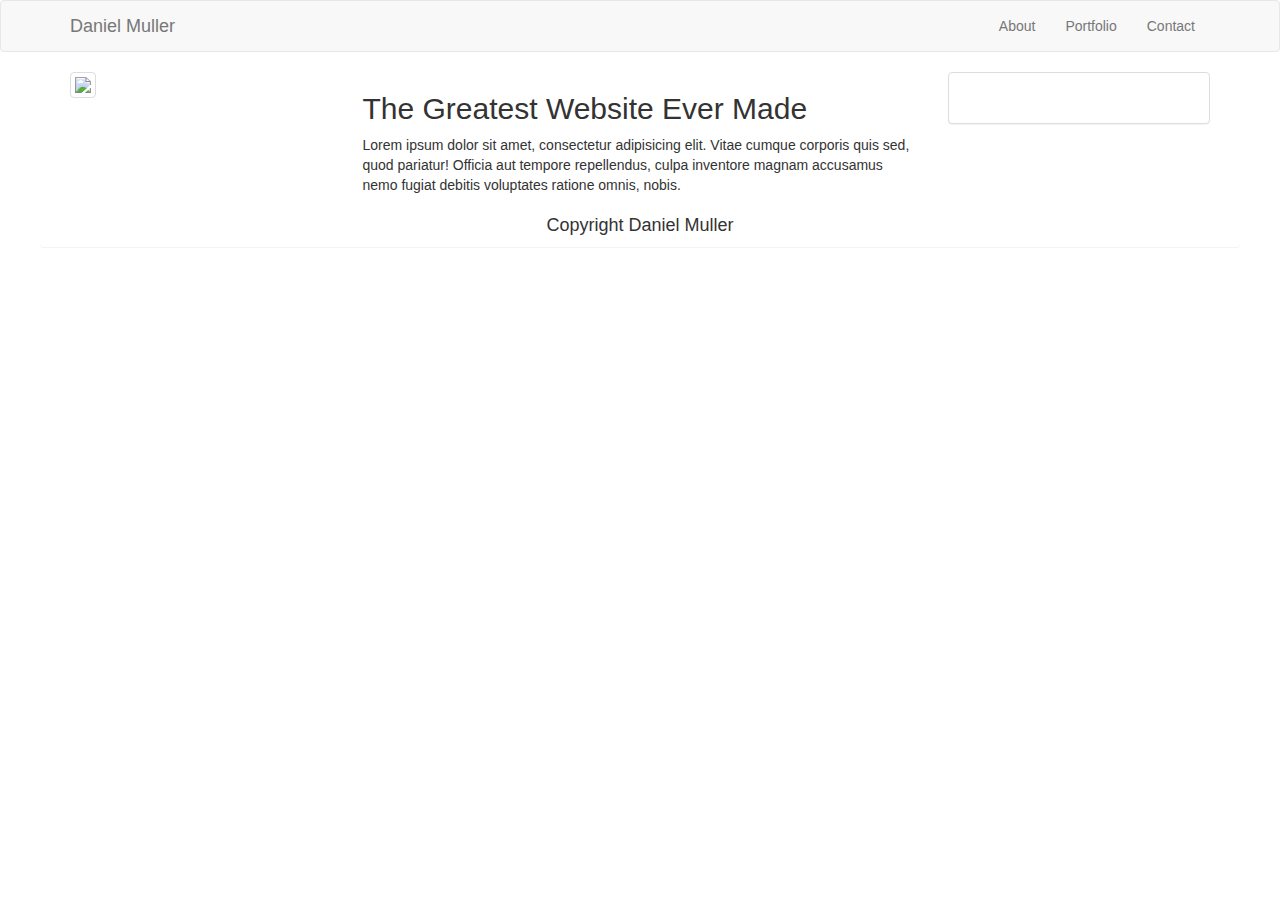
==== index.html @ cb131383 "Initial Commit" ====
<!DOCTYPE html>
<html lang="en-us">

<head>

  <meta charset="UTF-8">
  <title>My Website</title>

  <!-- We need to bring in the bootstrap CSS -->
  <link rel="stylesheet" href="assets/css/reset.css">
  <link rel="stylesheet" href="assets/css/style.css">
  <link rel="stylesheet" href="https://maxcdn.bootstrapcdn.com/bootstrap/3.3.6/css/bootstrap.min.css">

</head>

<body>

  <!-- Static navbar -->
  <nav class="navbar navbar-default">
    <div class="container">
      
      <div class="navbar-header">
        <button type="button" class="navbar-toggle collapsed" data-toggle="collapse" data-target="#navbar" aria-expanded="false" aria-controls="navbar">
              <span class="sr-only">Toggle navigation</span>
              <span class="icon-bar"></span>
              <span class="icon-bar"></span>
              <span class="icon-bar"></span>
            </button>
        <a class="navbar-brand" href="#">Daniel Muller</a>
      </div>
      
      <div id="navbar" class="navbar-collapse collapse">
        <ul class="nav navbar-nav navbar-right">
          <li><a href="../navbar-static-top/">About</a></li>
          <li><a href="../navbar-static-top/">Portfolio</a></li>
          <li><a href="../navbar-static-top/">Contact</a></li>
        </ul>
      </div>

      <!--/.nav-collapse -->
    </div>
    <!--/.container-fluid -->
  </nav>

  <!-- Main Body goes in Container -->
  <div class="container" id="mainContainer">
    <!-- <div class="row">
      <div class="col-md-6">
        
        <div class="panel panel-default">
          <div class="panel-body">
            <h1>All about me...</h1>
          </div>
        </div>
      </div>

    </div>  -->


    <div class="row">
      <div class="col-lg-3 col-md-3">
        <img class="img img-thumbnail" src="http://placehold.it/200x200">
      </div>
      <div class="col-lg-6 col-md-6">
        <h2>The Greatest Website Ever Made</h2>
        <p>Lorem ipsum dolor sit amet, consectetur adipisicing elit. Vitae cumque corporis quis sed, quod pariatur! Officia aut tempore repellendus, culpa inventore magnam accusamus nemo fugiat debitis voluptates ratione omnis, nobis.</p>
      </div>
      <div class="col-lg-3 col-md-3">
        <div class="panel panel-default">
          <div class="panel-body">
            <div class="text-center">
              <img class="" src="http://placehold.it/50x50" alt="">
              <img class="" src="http://placehold.it/50x50" alt="">
              <img class="" src="http://placehold.it/50x50" alt="">
            </div>
          </div>
        </div>
    </div>
    <br>




    <div class="row">
      <div class="panel col-lg-12 col-md-12 text-center">
        <h4>Copyright Daniel Muller</h4>

        <!-- The content in this div gets wrapped in a panel -->
        <!-- <div class="panel panel-default">
          <div class="panel-body">
            <div class="text-center">
              <img class="" src="http://placehold.it/50x50" alt="">
              <img class="" src="http://placehold.it/50x50" alt="">
              <img class="" src="http://placehold.it/50x50" alt="">
            </div>
          </div>
        </div> -->

      </div>
    </div>
  </div>
</body>

</html>
---- assets/css/style.css ----
#mainContainer {
	background-image: url("../images/concrete-texture.png");
	background-repeat: repeat;
}
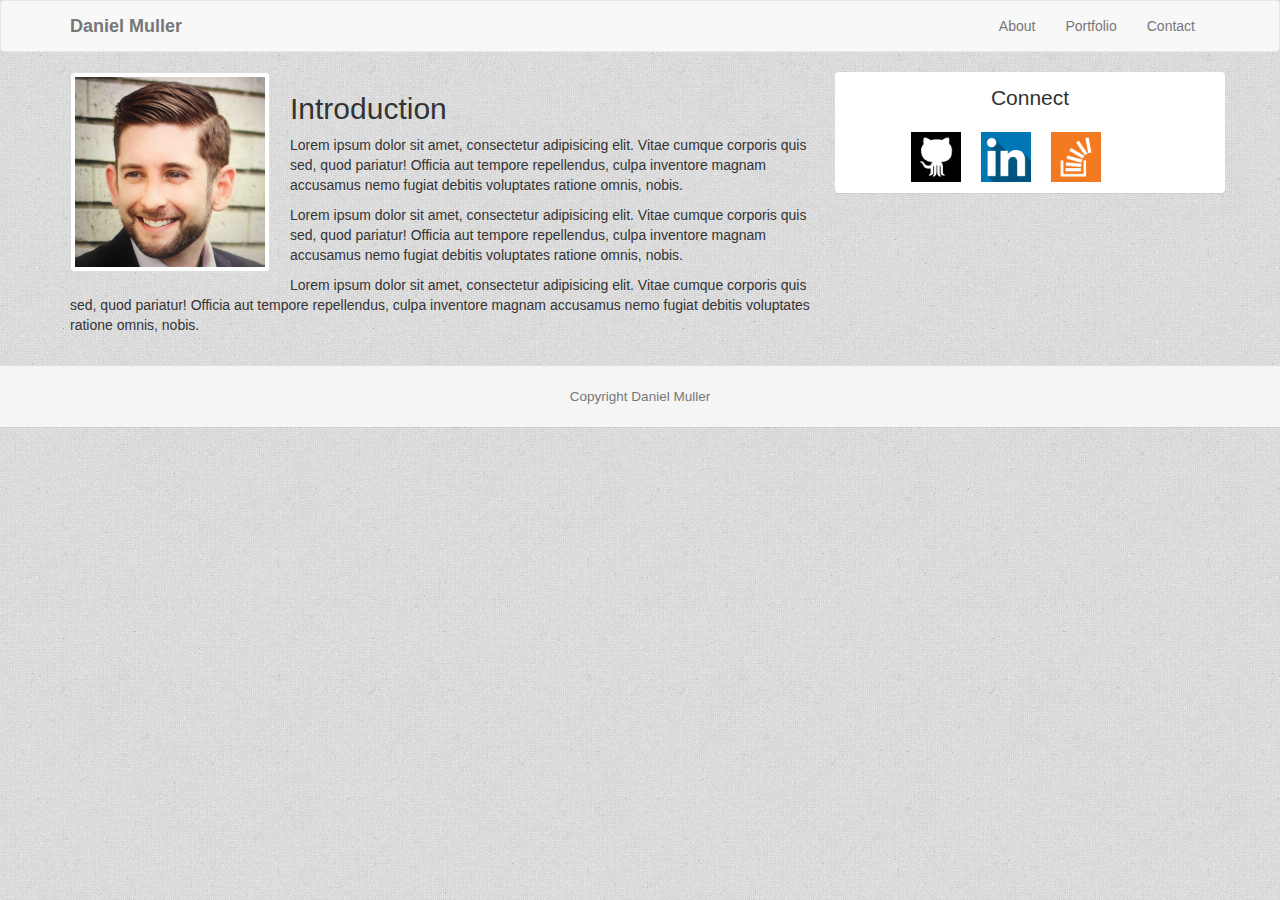
==== commit aa0ab663: "Main page updates, formatting" ====
--- a/index.html
+++ b/index.html
@@ -26,14 +26,14 @@
               <span class="icon-bar"></span>
               <span class="icon-bar"></span>
             </button>
-        <a class="navbar-brand" href="#">Daniel Muller</a>
+        <a class="navbar-brand" href="#"><b>Daniel Muller</b ></a>
       </div>
       
       <div id="navbar" class="navbar-collapse collapse">
         <ul class="nav navbar-nav navbar-right">
-          <li><a href="../navbar-static-top/">About</a></li>
-          <li><a href="../navbar-static-top/">Portfolio</a></li>
-          <li><a href="../navbar-static-top/">Contact</a></li>
+          <li><a href="index.html">About</a></li>
+          <li><a href="portfolio.html">Portfolio</a></li>
+          <li><a href="contact.html">Contact</a></li>
         </ul>
       </div>
 
@@ -44,46 +44,56 @@
 
   <!-- Main Body goes in Container -->
   <div class="container" id="mainContainer">
-    <!-- <div class="row">
-      <div class="col-md-6">
-        
-        <div class="panel panel-default">
-          <div class="panel-body">
-            <h1>All about me...</h1>
-          </div>
-        </div>
+
+
+
+    <div class="row"> 
+
+      <div class="col-lg-8 col-md-8"> <!-- Headshot and Intro Paragraphs Row -->
+        <img class="img-thumbnail pull-left" src="assets/images/dmHead.jpg" width="200px">
+        <h2>Introduction</h2>
+        <p>Lorem ipsum dolor sit amet, consectetur adipisicing elit. Vitae cumque corporis quis sed, quod pariatur! Officia aut tempore repellendus, culpa inventore magnam accusamus nemo fugiat debitis voluptates ratione omnis, nobis.</p><p>Lorem ipsum dolor sit amet, consectetur adipisicing elit. Vitae cumque corporis quis sed, quod pariatur! Officia aut tempore repellendus, culpa inventore magnam accusamus nemo fugiat debitis voluptates ratione omnis, nobis.</p><p>Lorem ipsum dolor sit amet, consectetur adipisicing elit. Vitae cumque corporis quis sed, quod pariatur! Officia aut tempore repellendus, culpa inventore magnam accusamus nemo fugiat debitis voluptates ratione omnis, nobis.</p>
       </div>
 
-    </div>  -->
+      <div class="col-lg-4 col-md-4 panel clearfix">
+        <row>
+            <h4 class="lead text-center">Connect</h4>
+        </row>
 
+        <row>
+          
+            <div class="col pull-left col-md-offset-2 col-sm-offset-4"> <img class="" src="assets/images/if_github_401441.png" width="50px" alt="">
+            </div>
+            <div class="col pull-left"><img class="" src="assets/images/if_linkedin_410519.png" width="50px" alt="">
+            </div>
+            <div class="col pull-left"><img class="" src="assets/images/if_overflow_334695.png" width="50px" alt="">
+            </div>
+          
+        </row>
 
-    <div class="row">
-      <div class="col-lg-3 col-md-3">
-        <img class="img img-thumbnail" src="http://placehold.it/200x200">
-      </div>
-      <div class="col-lg-6 col-md-6">
-        <h2>The Greatest Website Ever Made</h2>
-        <p>Lorem ipsum dolor sit amet, consectetur adipisicing elit. Vitae cumque corporis quis sed, quod pariatur! Officia aut tempore repellendus, culpa inventore magnam accusamus nemo fugiat debitis voluptates ratione omnis, nobis.</p>
-      </div>
-      <div class="col-lg-3 col-md-3">
-        <div class="panel panel-default">
-          <div class="panel-body">
-            <div class="text-center">
-              <img class="" src="http://placehold.it/50x50" alt="">
-              <img class="" src="http://placehold.it/50x50" alt="">
-              <img class="" src="http://placehold.it/50x50" alt="">
-            </div>
-          </div>
-        </div>
+            <!-- <div class="panel panel-default">
+              <div class="panel-body">
+                <div class="text-center">
+                  <h3 class="lead">Connect</h3>
+                  <img class="" src="assets/images/if_github_401441.png" width="50px" alt="">
+                  <img class="" src="assets/images/if_linkedin_410519.png" width="50px" alt="">
+                  <img class="" src="assets/images/if_overflow_334695.png" width="50px" alt="">
+                </div>
+              </div>
+            </div> -->
+      </div>  
     </div>
     <br>
 
 
 
 
-    <div class="row">
-      <div class="panel col-lg-12 col-md-12 text-center">
-        <h4>Copyright Daniel Muller</h4>
+    
+  </div>
+
+  <div class="row">
+      <div class="panel col-lg-12 col-md-12 text-center panel-footer">
+        <h4><small>Copyright Daniel Muller</small></h4>
 
         <!-- The content in this div gets wrapped in a panel -->
         <!-- <div class="panel panel-default">
@@ -98,7 +108,7 @@
 
       </div>
     </div>
-  </div>
+
 </body>
 
 </html>--- a/assets/css/style.css
+++ b/assets/css/style.css
@@ -1,4 +1,17 @@
-#mainContainer {
-	background-image: url("../images/concrete-texture.png");
+body {
+	background-image: url("../images/grid.png");
 	background-repeat: repeat;
+}
+p {
+	margin-left: 20px;
+	margin-right: 20px;
+}
+.pull-left {
+	margin-right: 20px;
+	margin-bottom: 10px;
+}
+div#mainContainer.container {
+	background-image: url("../images/gaming-pattern.png")
+	padding-top: 10px;
+
 }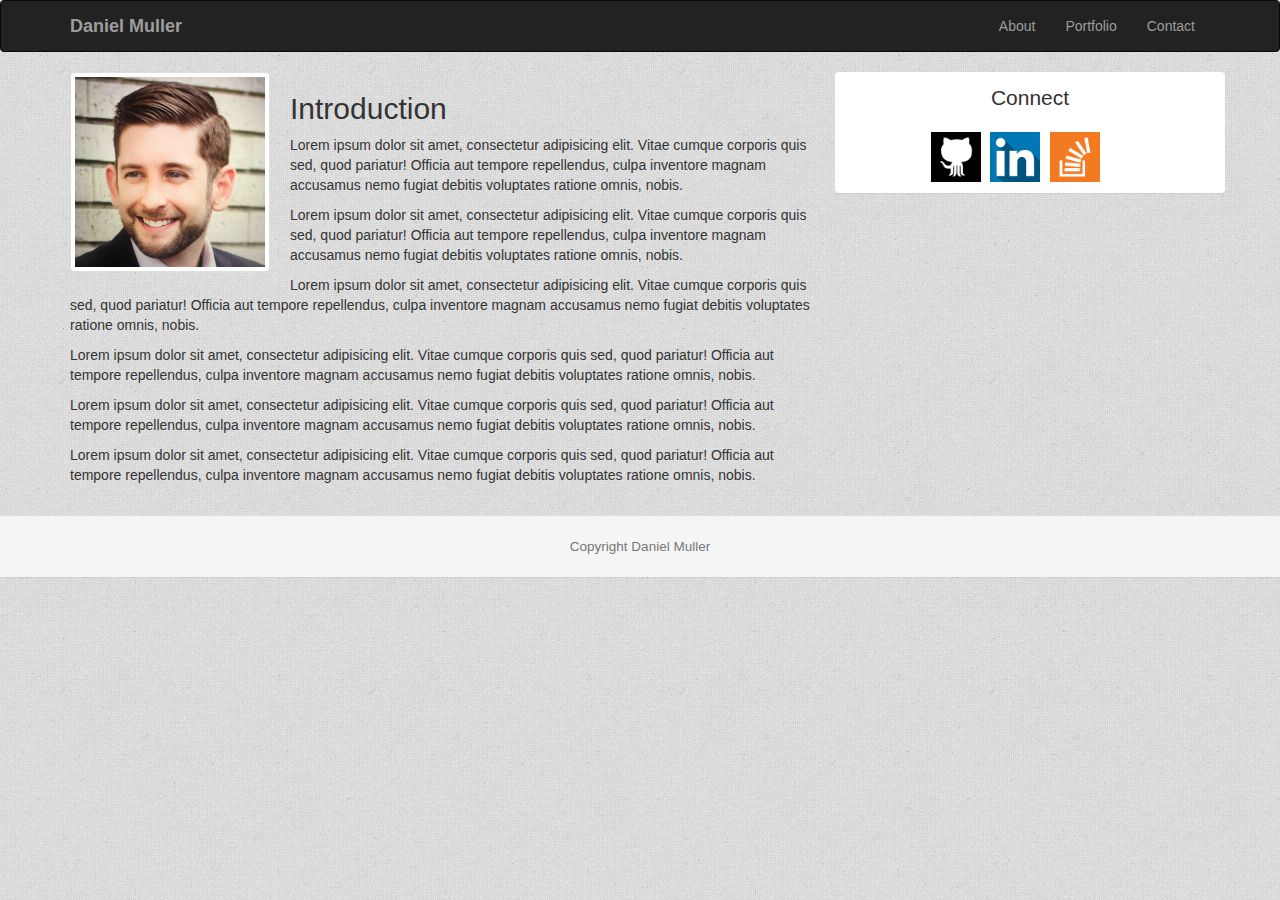
==== commit ebb5c0ae: "Media Query Work" ====
--- a/index.html
+++ b/index.html
@@ -4,7 +4,8 @@
 <head>
 
   <meta charset="UTF-8">
-  <title>My Website</title>
+  <meta name="viewport" content="width=device-width, initial-scale=1.0">
+  <title>Daniel Muller</title>
 
   <!-- We need to bring in the bootstrap CSS -->
   <link rel="stylesheet" href="assets/css/reset.css">
@@ -16,7 +17,7 @@
 <body>
 
   <!-- Static navbar -->
-  <nav class="navbar navbar-default">
+  <nav class="navbar navbar-inverse">
     <div class="container">
       
       <div class="navbar-header">
@@ -49,27 +50,32 @@
 
     <div class="row"> 
 
-      <div class="col-lg-8 col-md-8"> <!-- Headshot and Intro Paragraphs Row -->
+      <div class="col-lg-8 col-md-8 col-sm-10"> <!-- Headshot and Intro Paragraphs Row -->
         <img class="img-thumbnail pull-left" src="assets/images/dmHead.jpg" width="200px">
         <h2>Introduction</h2>
-        <p>Lorem ipsum dolor sit amet, consectetur adipisicing elit. Vitae cumque corporis quis sed, quod pariatur! Officia aut tempore repellendus, culpa inventore magnam accusamus nemo fugiat debitis voluptates ratione omnis, nobis.</p><p>Lorem ipsum dolor sit amet, consectetur adipisicing elit. Vitae cumque corporis quis sed, quod pariatur! Officia aut tempore repellendus, culpa inventore magnam accusamus nemo fugiat debitis voluptates ratione omnis, nobis.</p><p>Lorem ipsum dolor sit amet, consectetur adipisicing elit. Vitae cumque corporis quis sed, quod pariatur! Officia aut tempore repellendus, culpa inventore magnam accusamus nemo fugiat debitis voluptates ratione omnis, nobis.</p>
+        <p>Lorem ipsum dolor sit amet, consectetur adipisicing elit. Vitae cumque corporis quis sed, quod pariatur! Officia aut tempore repellendus, culpa inventore magnam accusamus nemo fugiat debitis voluptates ratione omnis, nobis.</p><p>Lorem ipsum dolor sit amet, consectetur adipisicing elit. Vitae cumque corporis quis sed, quod pariatur! Officia aut tempore repellendus, culpa inventore magnam accusamus nemo fugiat debitis voluptates ratione omnis, nobis.</p><p>Lorem ipsum dolor sit amet, consectetur adipisicing elit. Vitae cumque corporis quis sed, quod pariatur! Officia aut tempore repellendus, culpa inventore magnam accusamus nemo fugiat debitis voluptates ratione omnis, nobis.</p><p>Lorem ipsum dolor sit amet, consectetur adipisicing elit. Vitae cumque corporis quis sed, quod pariatur! Officia aut tempore repellendus, culpa inventore magnam accusamus nemo fugiat debitis voluptates ratione omnis, nobis.</p><p>Lorem ipsum dolor sit amet, consectetur adipisicing elit. Vitae cumque corporis quis sed, quod pariatur! Officia aut tempore repellendus, culpa inventore magnam accusamus nemo fugiat debitis voluptates ratione omnis, nobis.</p><p>Lorem ipsum dolor sit amet, consectetur adipisicing elit. Vitae cumque corporis quis sed, quod pariatur! Officia aut tempore repellendus, culpa inventore magnam accusamus nemo fugiat debitis voluptates ratione omnis, nobis.</p>
       </div>
 
-      <div class="col-lg-4 col-md-4 panel clearfix">
-        <row>
+      <div class="col-lg-4 col-md-4 col-sm-12 panel clearfix">
+        <div class="row">
             <h4 class="lead text-center">Connect</h4>
-        </row>
+        </div>
 
-        <row>
+        <div class="row">
           
-            <div class="col pull-left col-md-offset-2 col-sm-offset-4"> <img class="" src="assets/images/if_github_401441.png" width="50px" alt="">
+          <div class="col-lg-12 col-lg-offset-2  col-sm-offset-2">
+            <div class="col-lg-2"> 
+              <img class="pull-left" src="assets/images/if_github_401441.png" width="50px" alt="">
             </div>
-            <div class="col pull-left"><img class="" src="assets/images/if_linkedin_410519.png" width="50px" alt="">
+            <div class="col-lg-2">
+              <img class="pull-left" src="assets/images/if_linkedin_410519.png" width="50px" alt="">
             </div>
-            <div class="col pull-left"><img class="" src="assets/images/if_overflow_334695.png" width="50px" alt="">
+            <div class="col-lg-2">
+              <img class="pull-left" src="assets/images/if_overflow_334695.png" width="50px" alt="">
             </div>
+          </div>
           
-        </row>
+        </div>
 
             <!-- <div class="panel panel-default">
               <div class="panel-body">
--- a/assets/css/style.css
+++ b/assets/css/style.css
@@ -10,8 +10,49 @@
 	margin-right: 20px;
 	margin-bottom: 10px;
 }
-div#mainContainer.container {
-	background-image: url("../images/gaming-pattern.png")
-	padding-top: 10px;
 
-}+
+
+@media screen and (max-width: 980px) {
+  /* The body's bg color will be #333 */
+	
+  
+}
+
+
+
+@media screen and (max-width: 768px) {
+  /* The body's bg color will be #333 */
+  body {
+  }
+  /* The wrapper's width will be 600px */
+  #mainContent, #headerDiv {
+    width: 500px;
+  }
+  #connect, #navLinks {
+  	float: left;
+  	width: 100%;
+  }
+}
+
+
+
+@media screen and (max-width: 640px) {
+  /* The body's bg color will be #333 */
+  body {
+  }
+  /* The wrapper's width will be 600px */
+  #mainContent, #headerDiv {
+    width: 500px;
+  }
+  #connect {
+  	float: left;
+  	width; 100%
+  }
+  #navLinks {
+  	width: 100%;
+  }
+  header {
+  	position:static;
+  }
+}
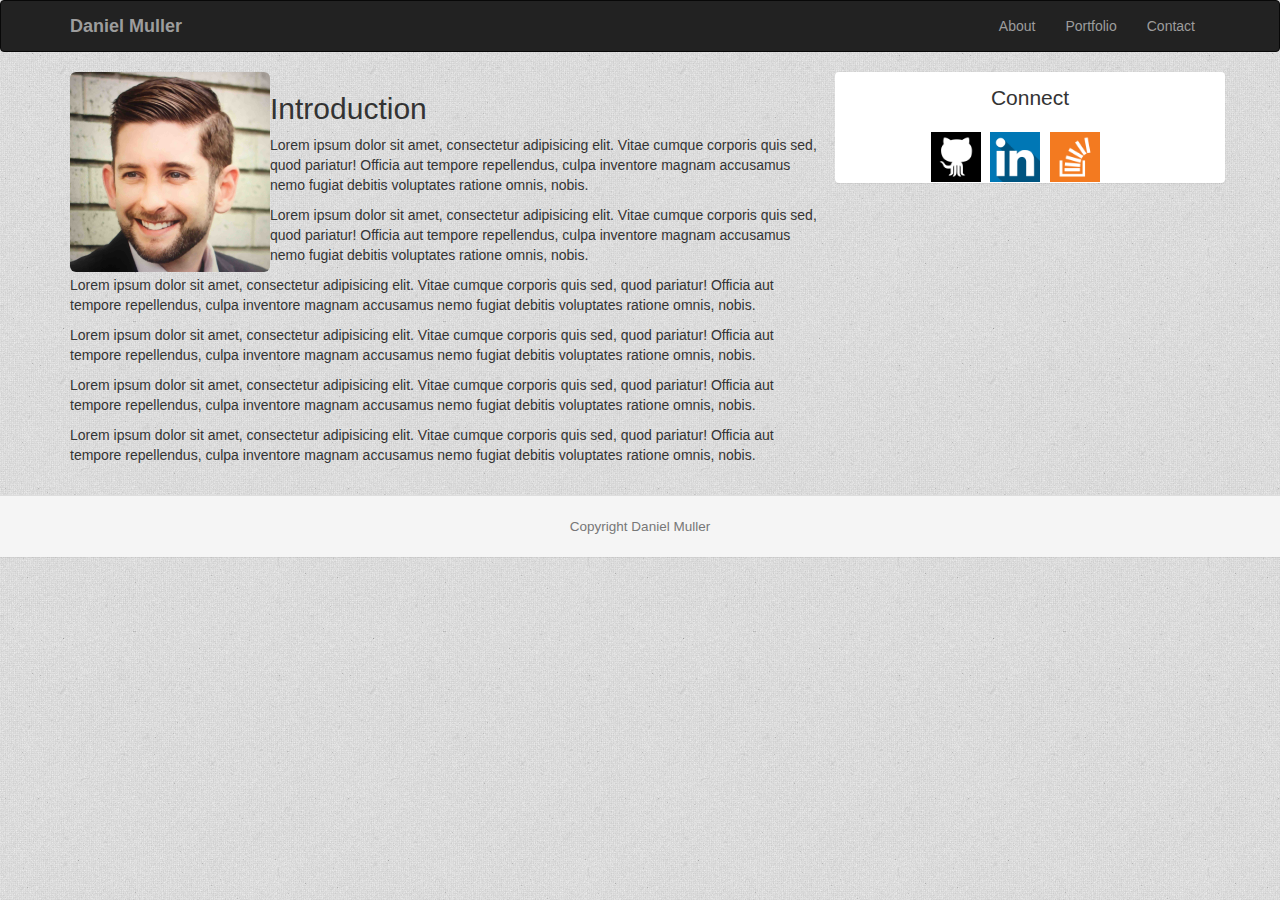
==== commit a3d8e46e: "Formatting updates" ====
--- a/index.html
+++ b/index.html
@@ -37,12 +37,10 @@
           <li><a href="contact.html">Contact</a></li>
         </ul>
       </div>
-
       <!--/.nav-collapse -->
     </div>
     <!--/.container-fluid -->
   </nav>
-
   <!-- Main Body goes in Container -->
   <div class="container" id="mainContainer">
 
@@ -51,51 +49,40 @@
     <div class="row"> 
 
       <div class="col-lg-8 col-md-8 col-sm-10"> <!-- Headshot and Intro Paragraphs Row -->
-        <img class="img-thumbnail pull-left" src="assets/images/dmHead.jpg" width="200px">
+        <div class="photo pull-left">
+          <img class="img-responsive img-rounded" src="assets/images/dmHead.jpg" width="200px">
+        </div>
+
         <h2>Introduction</h2>
-        <p>Lorem ipsum dolor sit amet, consectetur adipisicing elit. Vitae cumque corporis quis sed, quod pariatur! Officia aut tempore repellendus, culpa inventore magnam accusamus nemo fugiat debitis voluptates ratione omnis, nobis.</p><p>Lorem ipsum dolor sit amet, consectetur adipisicing elit. Vitae cumque corporis quis sed, quod pariatur! Officia aut tempore repellendus, culpa inventore magnam accusamus nemo fugiat debitis voluptates ratione omnis, nobis.</p><p>Lorem ipsum dolor sit amet, consectetur adipisicing elit. Vitae cumque corporis quis sed, quod pariatur! Officia aut tempore repellendus, culpa inventore magnam accusamus nemo fugiat debitis voluptates ratione omnis, nobis.</p><p>Lorem ipsum dolor sit amet, consectetur adipisicing elit. Vitae cumque corporis quis sed, quod pariatur! Officia aut tempore repellendus, culpa inventore magnam accusamus nemo fugiat debitis voluptates ratione omnis, nobis.</p><p>Lorem ipsum dolor sit amet, consectetur adipisicing elit. Vitae cumque corporis quis sed, quod pariatur! Officia aut tempore repellendus, culpa inventore magnam accusamus nemo fugiat debitis voluptates ratione omnis, nobis.</p><p>Lorem ipsum dolor sit amet, consectetur adipisicing elit. Vitae cumque corporis quis sed, quod pariatur! Officia aut tempore repellendus, culpa inventore magnam accusamus nemo fugiat debitis voluptates ratione omnis, nobis.</p>
+          <p>Lorem ipsum dolor sit amet, consectetur adipisicing elit. Vitae cumque corporis quis sed, quod pariatur! Officia aut tempore repellendus, culpa inventore magnam accusamus nemo fugiat debitis voluptates ratione omnis, nobis.</p>
+          <p>Lorem ipsum dolor sit amet, consectetur adipisicing elit. Vitae cumque corporis quis sed, quod pariatur! Officia aut tempore repellendus, culpa inventore magnam accusamus nemo fugiat debitis voluptates ratione omnis, nobis.</p>
+          <p>Lorem ipsum dolor sit amet, consectetur adipisicing elit. Vitae cumque corporis quis sed, quod pariatur! Officia aut tempore repellendus, culpa inventore magnam accusamus nemo fugiat debitis voluptates ratione omnis, nobis.</p><p>Lorem ipsum dolor sit amet, consectetur adipisicing elit. Vitae cumque corporis quis sed, quod pariatur! Officia aut tempore repellendus, culpa inventore magnam accusamus nemo fugiat debitis voluptates ratione omnis, nobis.</p>
+          <p>Lorem ipsum dolor sit amet, consectetur adipisicing elit. Vitae cumque corporis quis sed, quod pariatur! Officia aut tempore repellendus, culpa inventore magnam accusamus nemo fugiat debitis voluptates ratione omnis, nobis.</p>
+          <p>Lorem ipsum dolor sit amet, consectetur adipisicing elit. Vitae cumque corporis quis sed, quod pariatur! Officia aut tempore repellendus, culpa inventore magnam accusamus nemo fugiat debitis voluptates ratione omnis, nobis.</p>
       </div>
 
-      <div class="col-lg-4 col-md-4 col-sm-12 panel clearfix">
+      <div class="col-lg-4 col-md-4 col-sm-10 panel clearfix">
         <div class="row">
-            <h4 class="lead text-center">Connect</h4>
+          <h4 class="lead text-center">Connect</h4>
         </div>
 
-        <div class="row">
-          
-          <div class="col-lg-12 col-lg-offset-2  col-sm-offset-2">
-            <div class="col-lg-2"> 
-              <img class="pull-left" src="assets/images/if_github_401441.png" width="50px" alt="">
+        <div class="row">          
+          <div class="col-lg-12 col-lg-offset-2 col-md-12 col-sm-10 col-sm-offset-2 col-xs-12 col-xs-offset-2 col-sm-offset-2">
+            <div class="col-lg-2 col-md-3 col-sm-4"> 
+              <a href="https://github.com/drmulr"><img class="pull-left" src="assets/images/if_github_401441.png" width="50px" alt=""></a>
             </div>
-            <div class="col-lg-2">
-              <img class="pull-left" src="assets/images/if_linkedin_410519.png" width="50px" alt="">
+            <div class="col-lg-2 col-md-3 col-sm-4">
+              <a href="https://www.linkedin.com/in/drmuller/"><img class="pull-left" src="assets/images/if_linkedin_410519.png" width="50px" alt=""></a>
             </div>
-            <div class="col-lg-2">
-              <img class="pull-left" src="assets/images/if_overflow_334695.png" width="50px" alt="">
+            <div class="col-lg-2 col-md-3 col-sm-4">
+              <a href="https://stackoverflow.com/users/8242197/dan"><img class="pull-left" src="assets/images/if_overflow_334695.png" width="50px" alt=""></a>
             </div>
-          </div>
-          
-        </div>
-
-            <!-- <div class="panel panel-default">
-              <div class="panel-body">
-                <div class="text-center">
-                  <h3 class="lead">Connect</h3>
-                  <img class="" src="assets/images/if_github_401441.png" width="50px" alt="">
-                  <img class="" src="assets/images/if_linkedin_410519.png" width="50px" alt="">
-                  <img class="" src="assets/images/if_overflow_334695.png" width="50px" alt="">
-                </div>
-              </div>
-            </div> -->
+          </div>          
+        </div>      
       </div>  
     </div>
-    <br>
-
-
-
-
-    
-  </div>
+    <br>   
+  </div> <!-- main container div -->
 
   <div class="row">
       <div class="panel col-lg-12 col-md-12 text-center panel-footer">
--- a/assets/css/style.css
+++ b/assets/css/style.css
@@ -6,20 +6,18 @@
 	margin-left: 20px;
 	margin-right: 20px;
 }
-.pull-left {
+img .pull-left {
 	margin-right: 20px;
 	margin-bottom: 10px;
 }
 
-
-
 @media screen and (max-width: 980px) {
   /* The body's bg color will be #333 */
-	
-  
-}
-
-
+  .img-responsive {
+    max-width: 25%;
+    min-width: 100px;
+  }
+}	
 
 @media screen and (max-width: 768px) {
   /* The body's bg color will be #333 */
@@ -29,9 +27,9 @@
   #mainContent, #headerDiv {
     width: 500px;
   }
-  #connect, #navLinks {
+/*  #connect, #navLinks {
   	float: left;
-  	width: 100%;
+  	width: 100%;*/
   }
 }
 
@@ -45,9 +43,9 @@
   #mainContent, #headerDiv {
     width: 500px;
   }
-  #connect {
+  /*#connect {
   	float: left;
-  	width; 100%
+  	width; 100%*/
   }
   #navLinks {
   	width: 100%;
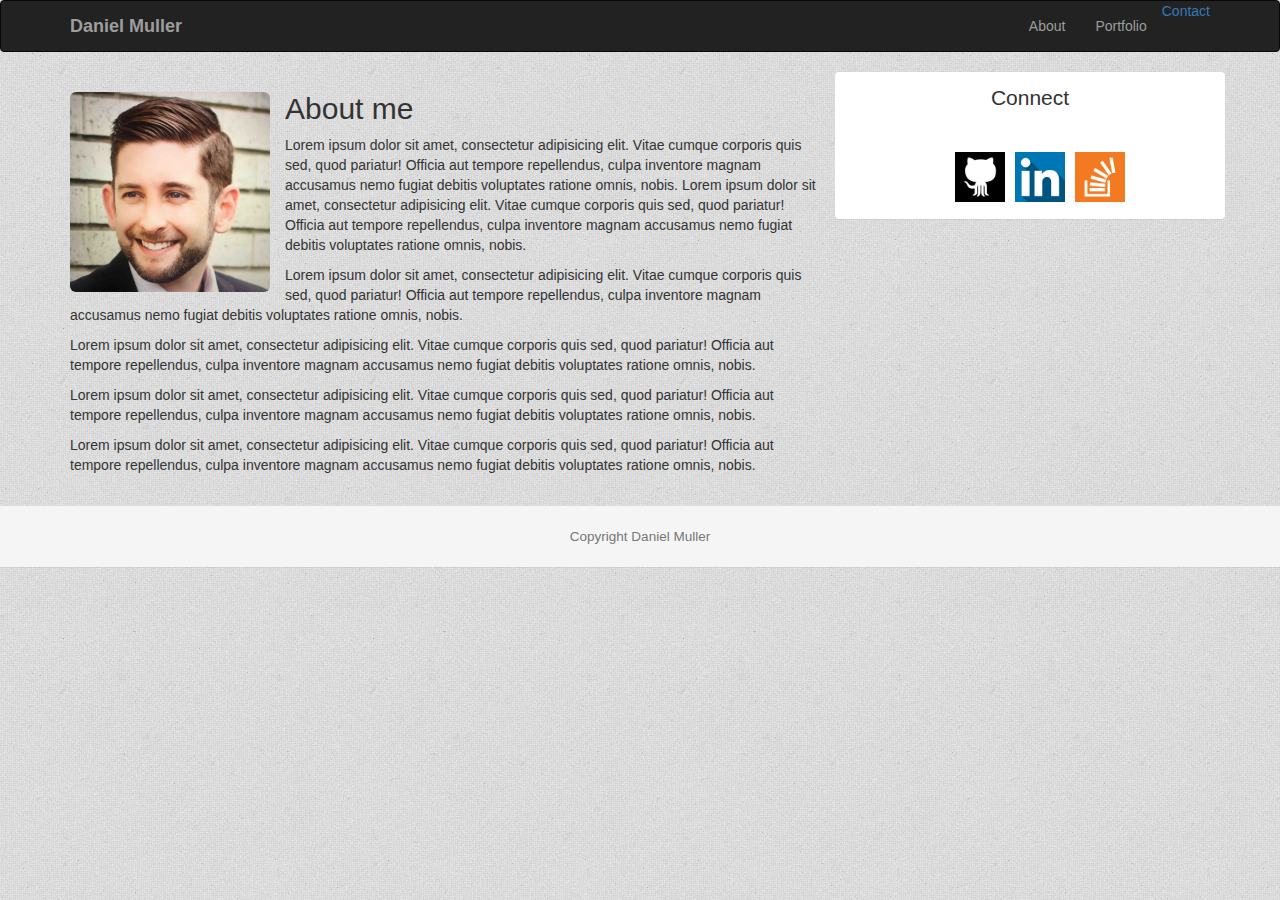
==== commit 1c710202: "Updated Spacing Connect Panel" ====
--- a/index.html
+++ b/index.html
@@ -5,6 +5,7 @@
 
   <meta charset="UTF-8">
   <meta name="viewport" content="width=device-width, initial-scale=1.0">
+  
   <title>Daniel Muller</title>
 
   <!-- We need to bring in the bootstrap CSS -->
@@ -18,8 +19,7 @@
 
   <!-- Static navbar -->
   <nav class="navbar navbar-inverse">
-    <div class="container">
-      
+    <div class="container">      
       <div class="navbar-header">
         <button type="button" class="navbar-toggle collapsed" data-toggle="collapse" data-target="#navbar" aria-expanded="false" aria-controls="navbar">
               <span class="sr-only">Toggle navigation</span>
@@ -28,37 +28,29 @@
               <span class="icon-bar"></span>
             </button>
         <a class="navbar-brand" href="#"><b>Daniel Muller</b ></a>
-      </div>
-      
+      </div>      
       <div id="navbar" class="navbar-collapse collapse">
         <ul class="nav navbar-nav navbar-right">
           <li><a href="index.html">About</a></li>
-          <li><a href="portfolio.html">Portfolio</a></li>
+          <li><a href="portfolio.html">Portfolio</a></li
           <li><a href="contact.html">Contact</a></li>
         </ul>
       </div>
-      <!--/.nav-collapse -->
     </div>
-    <!--/.container-fluid -->
   </nav>
   <!-- Main Body goes in Container -->
   <div class="container" id="mainContainer">
-
-
-
     <div class="row"> 
-
-      <div class="col-lg-8 col-md-8 col-sm-10"> <!-- Headshot and Intro Paragraphs Row -->
-        <div class="photo pull-left">
-          <img class="img-responsive img-rounded" src="assets/images/dmHead.jpg" width="200px">
-        </div>
-
-        <h2>Introduction</h2>
-          <p>Lorem ipsum dolor sit amet, consectetur adipisicing elit. Vitae cumque corporis quis sed, quod pariatur! Officia aut tempore repellendus, culpa inventore magnam accusamus nemo fugiat debitis voluptates ratione omnis, nobis.</p>
-          <p>Lorem ipsum dolor sit amet, consectetur adipisicing elit. Vitae cumque corporis quis sed, quod pariatur! Officia aut tempore repellendus, culpa inventore magnam accusamus nemo fugiat debitis voluptates ratione omnis, nobis.</p>
-          <p>Lorem ipsum dolor sit amet, consectetur adipisicing elit. Vitae cumque corporis quis sed, quod pariatur! Officia aut tempore repellendus, culpa inventore magnam accusamus nemo fugiat debitis voluptates ratione omnis, nobis.</p><p>Lorem ipsum dolor sit amet, consectetur adipisicing elit. Vitae cumque corporis quis sed, quod pariatur! Officia aut tempore repellendus, culpa inventore magnam accusamus nemo fugiat debitis voluptates ratione omnis, nobis.</p>
-          <p>Lorem ipsum dolor sit amet, consectetur adipisicing elit. Vitae cumque corporis quis sed, quod pariatur! Officia aut tempore repellendus, culpa inventore magnam accusamus nemo fugiat debitis voluptates ratione omnis, nobis.</p>
-          <p>Lorem ipsum dolor sit amet, consectetur adipisicing elit. Vitae cumque corporis quis sed, quod pariatur! Officia aut tempore repellendus, culpa inventore magnam accusamus nemo fugiat debitis voluptates ratione omnis, nobis.</p>
+      <div class="col-lg-8 col-md-8 col-sm-10"> <!-- Headshot and Intro Paragraphs Row -->       
+          <div class="#">
+            <img class="img-responsive img-rounded pull-left headShot" src="assets/images/dmHead.jpg" width="200px">
+          </div>        
+          <h2 class="">About me</h2>
+            <p>Lorem ipsum dolor sit amet, consectetur adipisicing elit. Vitae cumque corporis quis sed, quod pariatur! Officia aut tempore repellendus, culpa inventore magnam accusamus nemo fugiat debitis voluptates ratione omnis, nobis. Lorem ipsum dolor sit amet, consectetur adipisicing elit. Vitae cumque corporis quis sed, quod pariatur! Officia aut tempore repellendus, culpa inventore magnam accusamus nemo fugiat debitis voluptates ratione omnis, nobis.</p>
+            <p>Lorem ipsum dolor sit amet, consectetur adipisicing elit. Vitae cumque corporis quis sed, quod pariatur! Officia aut tempore repellendus, culpa inventore magnam accusamus nemo fugiat debitis voluptates ratione omnis, nobis.</p>
+            <p>Lorem ipsum dolor sit amet, consectetur adipisicing elit. Vitae cumque corporis quis sed, quod pariatur! Officia aut tempore repellendus, culpa inventore magnam accusamus nemo fugiat debitis voluptates ratione omnis, nobis.</p>
+            <p>Lorem ipsum dolor sit amet, consectetur adipisicing elit. Vitae cumque corporis quis sed, quod pariatur! Officia aut tempore repellendus, culpa inventore magnam accusamus nemo fugiat debitis voluptates ratione omnis, nobis.</p>
+            <p>Lorem ipsum dolor sit amet, consectetur adipisicing elit. Vitae cumque corporis quis sed, quod pariatur! Officia aut tempore repellendus, culpa inventore magnam accusamus nemo fugiat debitis voluptates ratione omnis, nobis.</p>
       </div>
 
       <div class="col-lg-4 col-md-4 col-sm-10 panel clearfix">
@@ -67,8 +59,10 @@
         </div>
 
         <div class="row">          
-          <div class="col-lg-12 col-lg-offset-2 col-md-12 col-sm-10 col-sm-offset-2 col-xs-12 col-xs-offset-2 col-sm-offset-2">
-            <div class="col-lg-2 col-md-3 col-sm-4"> 
+          <div class="col-lg-12 col-md-12 col-sm-12 col-sm-offset-2 col-xs-12 col-xs-offset-2 col-sm-offset-2 col-md-offset-0">
+            <div class="col-lg-2">
+            </div>
+            <div class="col-lg-2 col-md-3 col-sm-4 col-sm-offset-1"> 
               <a href="https://github.com/drmulr"><img class="pull-left" src="assets/images/if_github_401441.png" width="50px" alt=""></a>
             </div>
             <div class="col-lg-2 col-md-3 col-sm-4">
@@ -77,30 +71,19 @@
             <div class="col-lg-2 col-md-3 col-sm-4">
               <a href="https://stackoverflow.com/users/8242197/dan"><img class="pull-left" src="assets/images/if_overflow_334695.png" width="50px" alt=""></a>
             </div>
+            <div class="col-lg-4">
+            </div>
           </div>          
         </div>      
       </div>  
     </div>
     <br>   
   </div> <!-- main container div -->
-
   <div class="row">
-      <div class="panel col-lg-12 col-md-12 text-center panel-footer">
-        <h4><small>Copyright Daniel Muller</small></h4>
-
-        <!-- The content in this div gets wrapped in a panel -->
-        <!-- <div class="panel panel-default">
-          <div class="panel-body">
-            <div class="text-center">
-              <img class="" src="http://placehold.it/50x50" alt="">
-              <img class="" src="http://placehold.it/50x50" alt="">
-              <img class="" src="http://placehold.it/50x50" alt="">
-            </div>
-          </div>
-        </div> -->
-
-      </div>
+    <div class="panel col-lg-12 col-md-12 text-center panel-footer">
+      <h4><small>Copyright Daniel Muller</small></h4>
     </div>
+  </div>
 
 </body>
 
--- a/assets/css/style.css
+++ b/assets/css/style.css
@@ -1,56 +1,39 @@
 body {
-	background-image: url("../images/grid.png");
-	background-repeat: repeat;
+  background-image: url("../images/grid.png");
+  background-repeat: repeat;
 }
-p {
-	margin-left: 20px;
-	margin-right: 20px;
+img {
+  margin: 20px 15px 0px 0px;
+  position:relative;
 }
-img .pull-left {
-	margin-right: 20px;
-	margin-bottom: 10px;
-}
-
-@media screen and (max-width: 980px) {
-  /* The body's bg color will be #333 */
-  .img-responsive {
-    max-width: 25%;
-    min-width: 100px;
-  }
-}	
-
-@media screen and (max-width: 768px) {
-  /* The body's bg color will be #333 */
-  body {
-  }
-  /* The wrapper's width will be 600px */
-  #mainContent, #headerDiv {
-    width: 500px;
-  }
-/*  #connect, #navLinks {
-  	float: left;
-  	width: 100%;*/
-  }
+.panel {
+  padding-bottom: 15px;
 }
 
 
+/* Large desktops and laptops */
+@media (min-width: 1200px) {
 
-@media screen and (max-width: 640px) {
-  /* The body's bg color will be #333 */
-  body {
-  }
-  /* The wrapper's width will be 600px */
-  #mainContent, #headerDiv {
-    width: 500px;
-  }
-  /*#connect {
-  	float: left;
-  	width; 100%*/
-  }
-  #navLinks {
-  	width: 100%;
-  }
-  header {
-  	position:static;
-  }
 }
+
+/* Landscape tablets and medium desktops */
+@media (min-width: 992px) and (max-width: 1199px) {
+ 
+}
+
+/* Portrait tablets and small desktops */
+@media (min-width: 768px) and (max-width: 991px) {
+
+}
+
+/* Landscape phones and portrait tablets */
+@media (max-width: 767px) {
+
+}
+
+/* Portrait phones and smaller THIS ONE WORKS*/
+@media (max-width: 480px) {
+  .headShot {
+    width: 80%; 
+    margin: 0 0 15px 15px;
+}